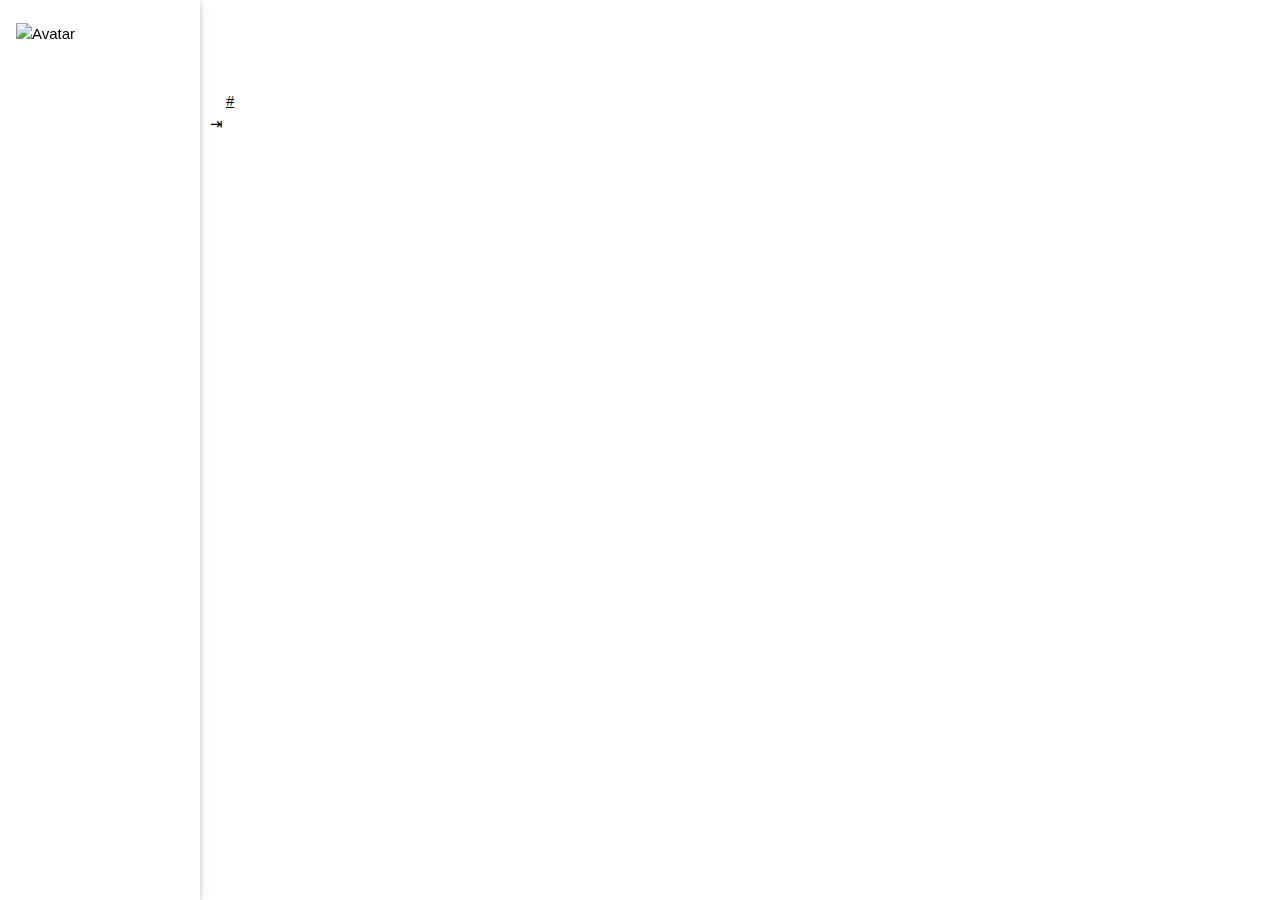
==== index.html @ 0a017470 "update index.html" ====
<!--| uralbek.uz |-->

<!DOCTYPE html>
<html lang="uz">
<meta charset="utf-8">
<meta name="viewport" content="width=device-width, initial-scale=1">
<meta http-equiv="X-UA-Compatible" content="IE=Edge">
<meta name="keywords" content="Uralbek UZ, uralbek.uz">
<meta name="description" content="Birinchi mustaqil, bepul qo‘llanma">
<meta name="author" content="Uralbek Tursunov">
<title>Uralbek UZ</title>
<!-- Style CSS-->
<link rel="stylesheet" href="https://www.w3schools.com/w3css/4/w3.css">
<link rel="stylesheet" href="https://uralbek.netlify.app/style.css">
<link rel="stylesheet" href="https://uralbek.netlify.app/color.css">
<!--GOOGLE FONTS-->
<link rel="preconnect" href="https://fonts.googleapis.com">
<link rel="preconnect" href="https://fonts.gstatic.com" crossorigin>
<link href="https://fonts.googleapis.com/css2?family=Oswald:wght@700&display=swap" rel="stylesheet">

<body>
<!-- Yon Panel -->
<div class="w3-sidebar w3-bar-block w3-collapse w3-card" style="width:200px;" id="mySidebar">
<div class="w3-container"><br>




    <img id="avatar" src="https://telegra.ph/file/664a43147646f3ea366bf.jpg" alt="Avatar">
</div>



<script src="https://dom-uralbek.netlify.app/script.js"></script>
</div>
<!-- Yon Panel -->

<!-- Top -->
<div id="top" class="w3-hide-large">
<div id="header">
    <b id="logotip"></b>
</div>
</div>
<!-- Top Open -->

<div id="top" class="w3-hide-small">
<div id="header">
    <b id="logotip"></b>
</div>
</div>


<div class="w3-main" style="margin-left:210px"><br><br><br><br>



<div class="w3-container">
    <a id="15000-1" href="#">#</a>
</div>

<script src="https://dom150-uralbek.netlify.app/15-001.js">
    
</script>

&#x21E5;






<script src="https://dom-uralbek.netlify.app/sidebar.js"></script>
<script src="https://dom-uralbek.netlify.app/index.js"></script>

</div>
</body>
</html>

<style>
    #SidebarUZ {
        background: #00f;
    }
    #SidebarRU {
        background: #f00;
    }
</style>
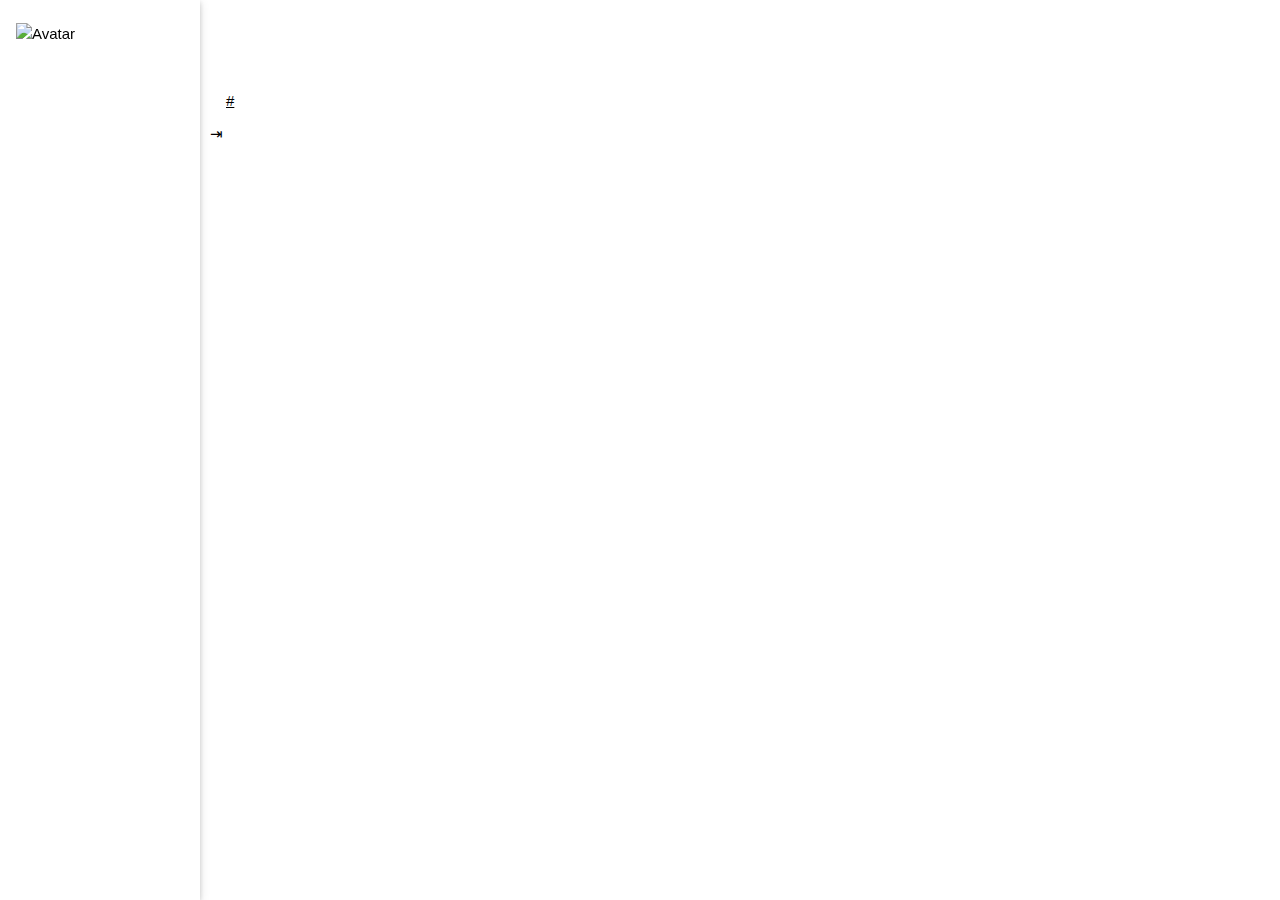
==== commit e0ad5c0e: "update index.html" ====
--- a/index.html
+++ b/index.html
@@ -56,6 +56,7 @@
 
 <div class="w3-container">
     <a id="15000-1" href="#">#</a>
+    <h3 id="15000-1"></h3>
 </div>
 
 <script src="https://dom150-uralbek.netlify.app/15-001.js">
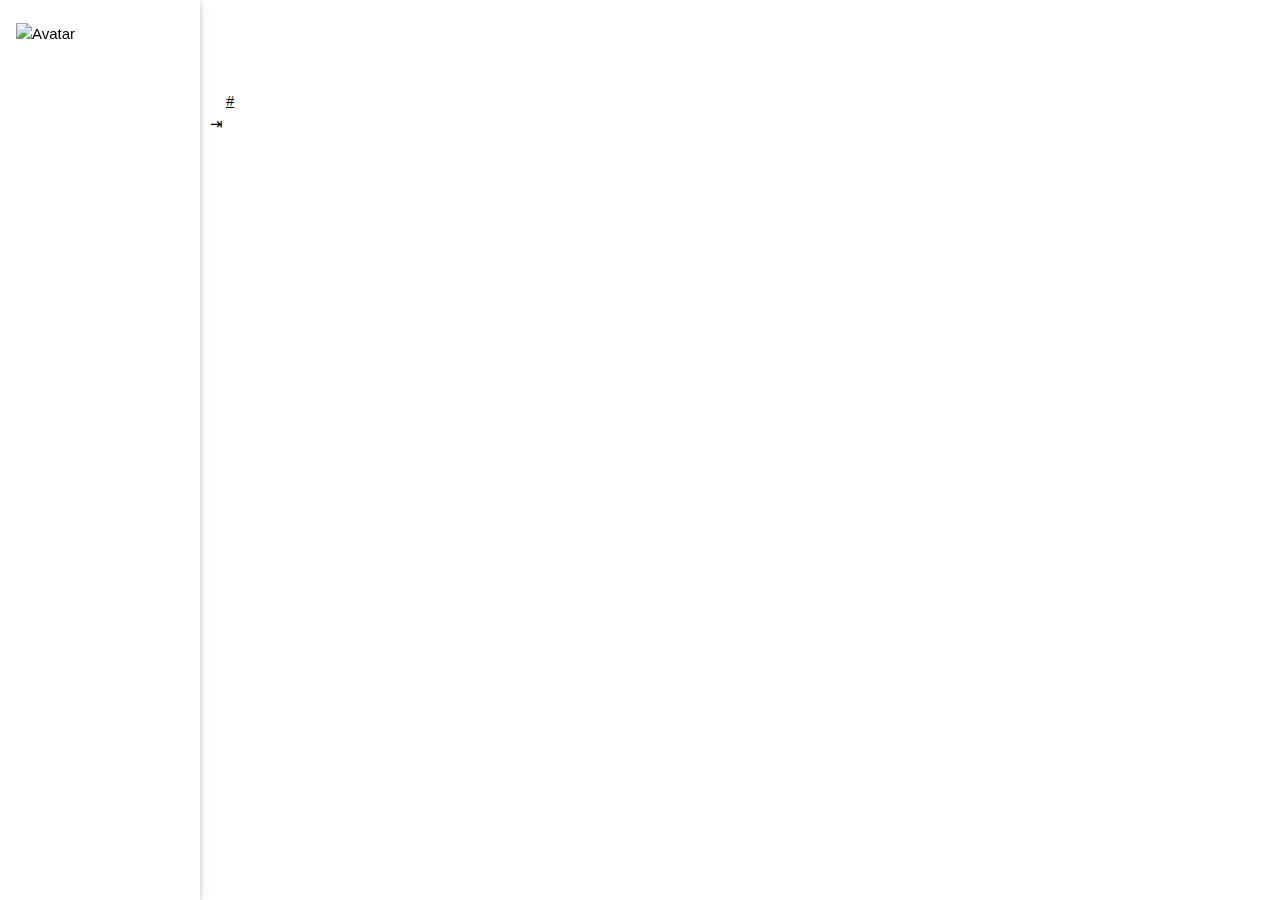
==== commit 6c17e2d9: "update index.html" ====
--- a/index.html
+++ b/index.html
@@ -55,8 +55,8 @@
 
 
 <div class="w3-container">
-    <a id="15000-1" href="#">#</a>
-    <h3 id="15000-1"></h3>
+    <a id="" href="#">#</a>
+    <h id="15000-1"></h>
 </div>
 
 <script src="https://dom150-uralbek.netlify.app/15-001.js">
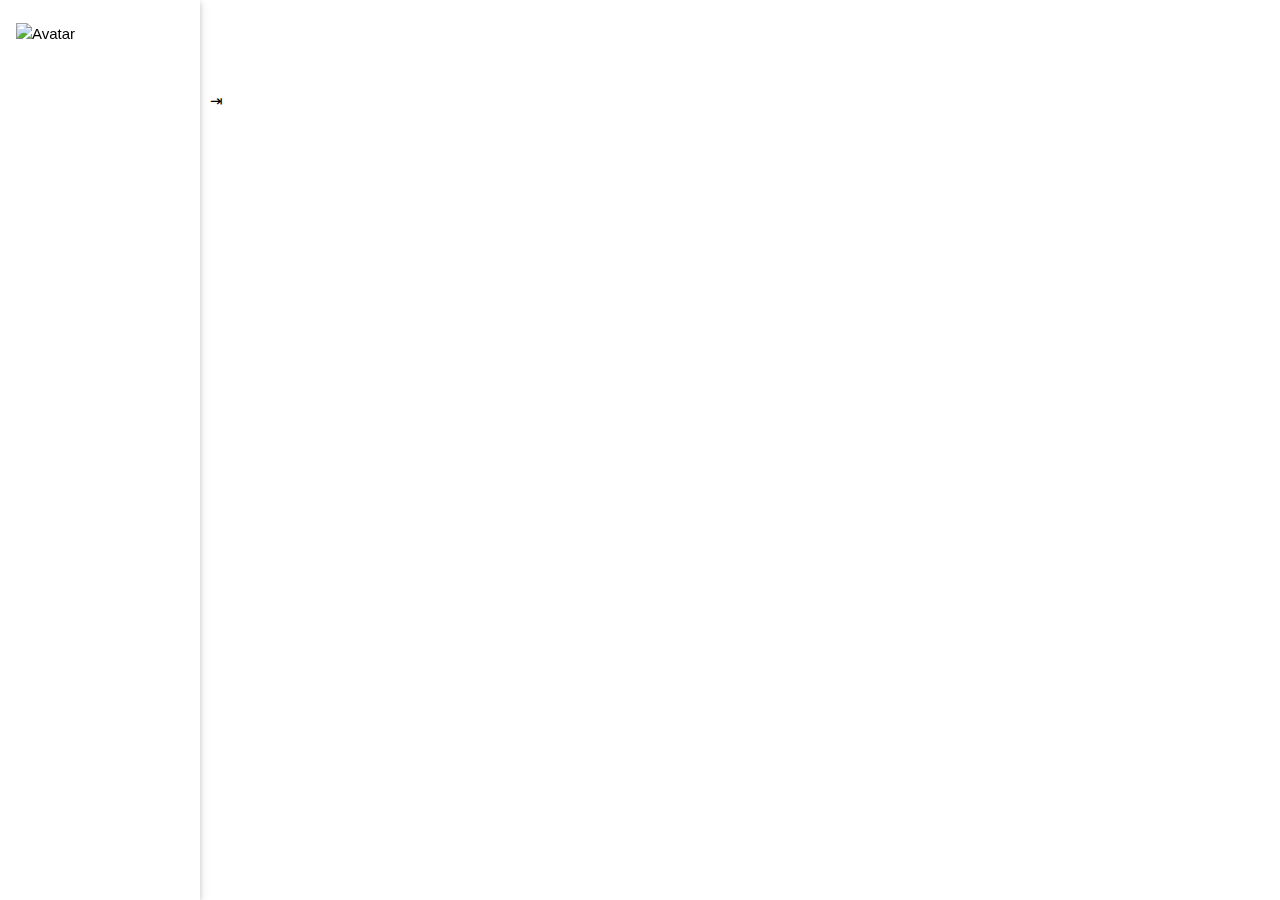
==== commit 8799fef4: "update index.html" ====
--- a/index.html
+++ b/index.html
@@ -55,7 +55,6 @@
 
 
 <div class="w3-container">
-    <a id="" href="#">#</a>
     <h id="15000-1"></h>
 </div>
 
